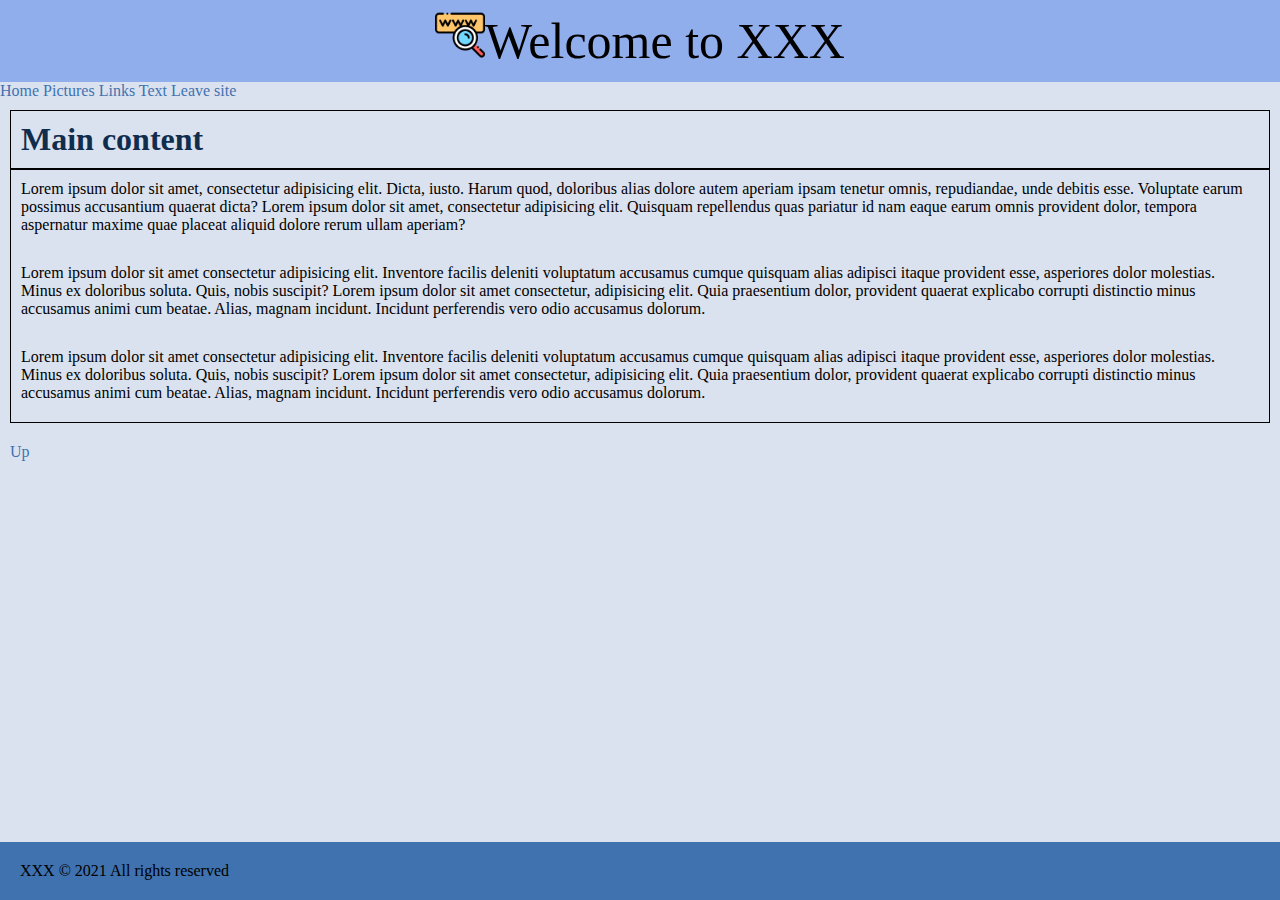
==== home.html @ f10ae5cb "ftrs" ====
<!DOCTYPE html>
<html lang="en">
<head>
    <meta charset="UTF-8">
    <meta http-equiv="X-UA-Compatible" content="IE=edge">
    <meta name="viewport" content="width=device-width, initial-scale=1.0">
    <link rel="stylesheet" href="styles.css">
    <title>XXX</title>
</head>
<body>
    <header id="header">
        <div>
        <a href="home.html">
            <img  src="images/www.png" alt="Logo" width="50" height="auto"> 
        </a> 
            <span> Welcome to XXX</span>
        </div>
    </header>

    <nav id="meniu-top">
        <a href="home.html">Home</a>
        <a href="pictures.html">Pictures</a>
        <a href="links.html">Links</a>
        <a href="text.html">Text</a>
        <a href="index.html">Leave site</a>
    </nav>

    <main id="content">
        <div>  
        <h1>Main content</h1>
        <div>
        <p>Lorem ipsum dolor sit amet, consectetur adipisicing elit. Dicta, iusto. Harum quod, doloribus alias dolore autem aperiam ipsam tenetur omnis, repudiandae, unde debitis esse. Voluptate earum possimus accusantium quaerat dicta? Lorem ipsum dolor sit amet, consectetur adipisicing elit. Quisquam repellendus quas pariatur id nam eaque earum omnis provident dolor, tempora aspernatur maxime quae placeat aliquid dolore rerum ullam aperiam?
        </p>
        <p>Lorem ipsum dolor sit amet consectetur adipisicing elit. Inventore facilis deleniti voluptatum accusamus cumque quisquam alias adipisci itaque provident esse, asperiores dolor molestias. Minus ex doloribus soluta. Quis, nobis suscipit? Lorem ipsum dolor sit amet consectetur, adipisicing elit. Quia praesentium dolor, provident quaerat explicabo corrupti distinctio minus accusamus animi cum beatae. Alias, magnam incidunt. Incidunt perferendis vero odio accusamus dolorum.
        </p>
        <p>Lorem ipsum dolor sit amet consectetur adipisicing elit. Inventore facilis deleniti voluptatum accusamus cumque quisquam alias adipisci itaque provident esse, asperiores dolor molestias. Minus ex doloribus soluta. Quis, nobis suscipit? Lorem ipsum dolor sit amet consectetur, adipisicing elit. Quia praesentium dolor, provident quaerat explicabo corrupti distinctio minus accusamus animi cum beatae. Alias, magnam incidunt. Incidunt perferendis vero odio accusamus dolorum.</p>
        </div>
        </div>
        <p>
            <a href="#">Up</a>
        </p>
    </main>

    <footer id="footer">
        XXX  &#169; 2021 All rights reserved
    </footer>
</body>
</html>
---- styles.css ----
* {
    box-sizing: border-box;
}
html{
    height: 100%;
}

a {
    text-decoration: none;
}

a:link {
    color: #3F72AF;
}


a:visited {
    color: rgb(116, 124, 116);
}

a:hover,
a:active {
    color: red;
    text-decoration: underline;
}



header {
    background-color: #90adec;

}

header div {
    text-align: center;
    font-size: 50px;
    display: flex;
    align-items: center;
    justify-content: center;
    
}

body {
    background-color: #DBE2EF;
    margin: 0;
    padding: 0px;

    min-height: 100%;
    display: flex;
    flex-direction: column;
}

footer {
    background-color: #3F72AF;
    width: 100%;
    margin: 0px;
    padding: 20px;


    margin-top: auto;
}
h1 {
    color: #112d4e;
    margin: 0;
    padding: 10px;
    border: 1px solid black;
}

h2 {
    color: #112d4e;
    margin: 0;
    padding: 10px;
}


div {

    margin: 0;
    padding: 10px;

}

div div {

    margin: 0;
    padding: 0;
    border: 1px solid black;
}

p {

    margin: 0;
    padding: 10px;
    padding-bottom: 20px;

}
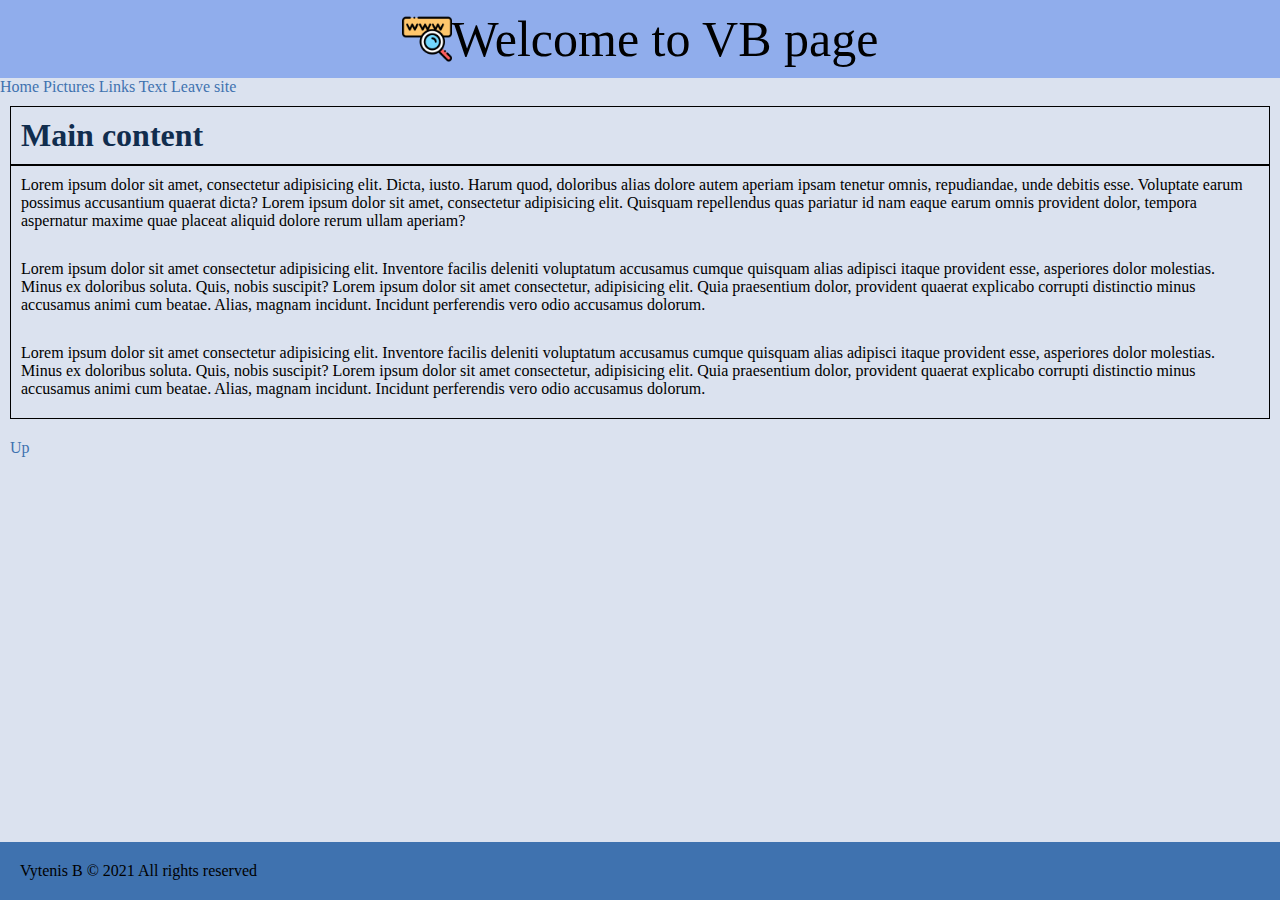
==== commit f6c16af1: "1" ====
--- a/home.html
+++ b/home.html
@@ -5,7 +5,7 @@
     <meta http-equiv="X-UA-Compatible" content="IE=edge">
     <meta name="viewport" content="width=device-width, initial-scale=1.0">
     <link rel="stylesheet" href="styles.css">
-    <title>XXX</title>
+    <title>VB page </title>
 </head>
 <body>
     <header id="header">
@@ -13,7 +13,7 @@
         <a href="home.html">
             <img  src="images/www.png" alt="Logo" width="50" height="auto"> 
         </a> 
-            <span> Welcome to XXX</span>
+            <span> Welcome to VB page</span>
         </div>
     </header>
 
@@ -42,7 +42,7 @@
     </main>
 
     <footer id="footer">
-        XXX  &#169; 2021 All rights reserved
+        Vytenis B &#169; 2021 All rights reserved
     </footer>
 </body>
 </html>--- a/styles.css
+++ b/styles.css
@@ -1,8 +1,11 @@
 * {
     box-sizing: border-box;
 }
-html{
+
+html {
+
     height: 100%;
+    
 }
 
 a {
@@ -37,10 +40,12 @@
     display: flex;
     align-items: center;
     justify-content: center;
-    
+
 }
 
 body {
+    min-height: 100vh;
+    position: relative;
     background-color: #DBE2EF;
     margin: 0;
     padding: 0px;
@@ -48,6 +53,7 @@
     min-height: 100%;
     display: flex;
     flex-direction: column;
+
 }
 
 footer {
@@ -59,6 +65,7 @@
 
     margin-top: auto;
 }
+
 h1 {
     color: #112d4e;
     margin: 0;
@@ -93,4 +100,9 @@
     padding: 10px;
     padding-bottom: 20px;
 
+}
+
+img {
+    display: block;
+    max-width: 100%;
 }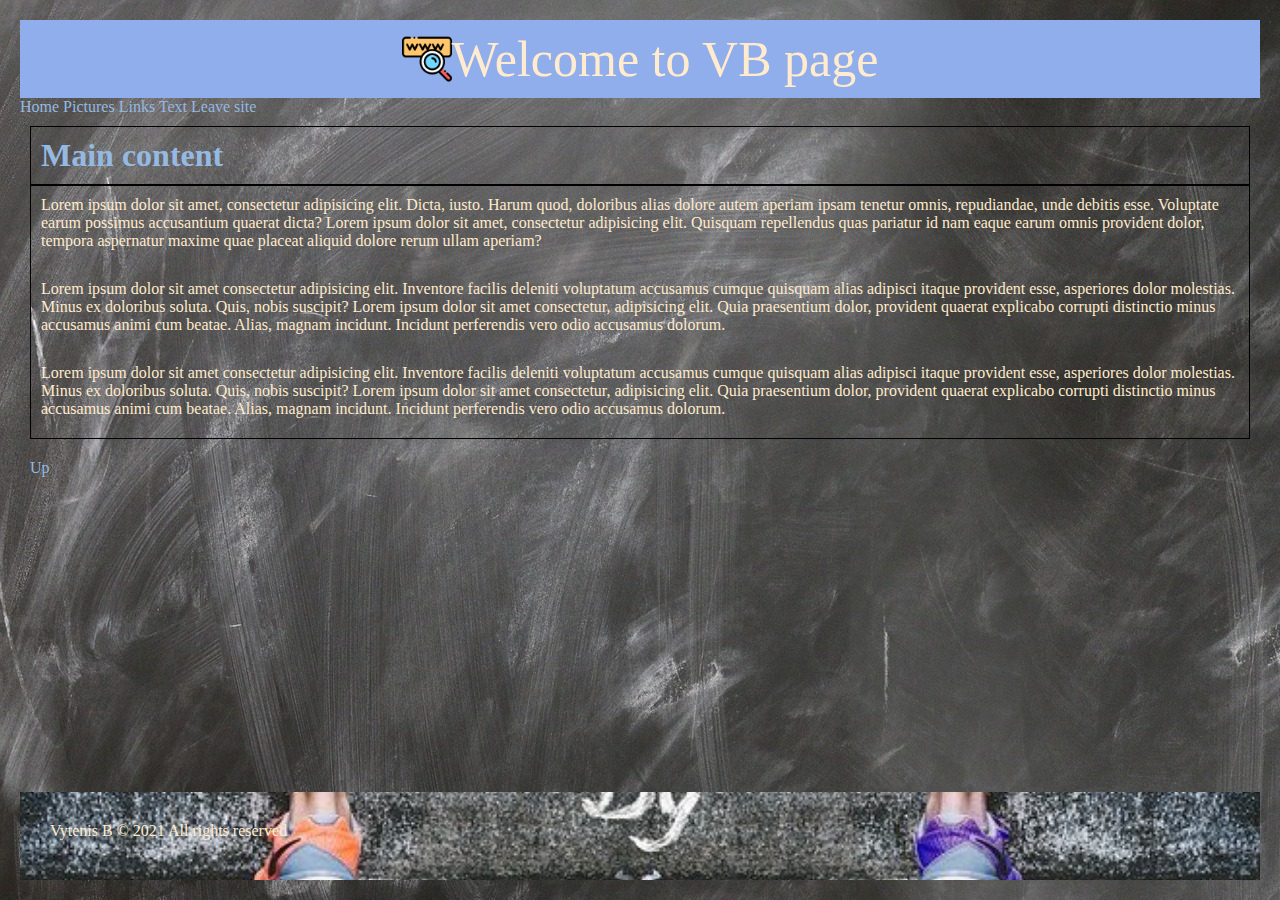
==== commit 2c55583d: "new" ====
--- a/home.html
+++ b/home.html
@@ -42,7 +42,8 @@
     </main>
 
     <footer id="footer">
-        Vytenis B &#169; 2021 All rights reserved
+        <p>
+            Vytenis B &#169; 2021 All rights reserved</p>
     </footer>
 </body>
 </html>--- a/styles.css
+++ b/styles.css
@@ -3,22 +3,39 @@
 }
 
 html {
-
+    /*footer down*/
     height: 100%;
     
 }
 
+body {
+    background-image: url(images/board-gdb804dbf2_1920.jpeg);
+    
+
+    color: blanchedalmond;
+    min-height: 100vh;
+    position: relative;
+    background-color: #DBE2EF;
+    margin: 0px;
+    padding: 20px;
+
+    /*footer down*/
+    min-height: 100%;
+    display: flex;
+    flex-direction: column;
+
+}
 a {
     text-decoration: none;
 }
 
 a:link {
-    color: #3F72AF;
+    color: #95b9e2;
 }
 
 
 a:visited {
-    color: rgb(116, 124, 116);
+    color: blanchedalmond;
 }
 
 a:hover,
@@ -43,38 +60,34 @@
 
 }
 
-body {
-    min-height: 100vh;
-    position: relative;
-    background-color: #DBE2EF;
-    margin: 0;
-    padding: 0px;
-
-    min-height: 100%;
-    display: flex;
-    flex-direction: column;
-
-}
-
 footer {
+    background-image: url(images/stairs-g40a49f8f5_640.jpeg);
     background-color: #3F72AF;
+    background-size: cover;
+    background-repeat:no-repeat;
+    background-position: center;
+    max-width: 100%;
+    max-height: 100%;
+    
     width: 100%;
     margin: 0px;
     padding: 20px;
 
-
+    /*footer down*/
     margin-top: auto;
 }
 
+
+
 h1 {
-    color: #112d4e;
+    color: #95b9e2;
     margin: 0;
     padding: 10px;
     border: 1px solid black;
 }
 
 h2 {
-    color: #112d4e;
+    color: #95b9e2;
     margin: 0;
     padding: 10px;
 }
@@ -105,4 +118,13 @@
 img {
     display: block;
     max-width: 100%;
-}+}
+
+.resize {
+    padding: 0;
+    margin: 0;
+    width: 100%;
+    height: 80px;
+    
+}
+
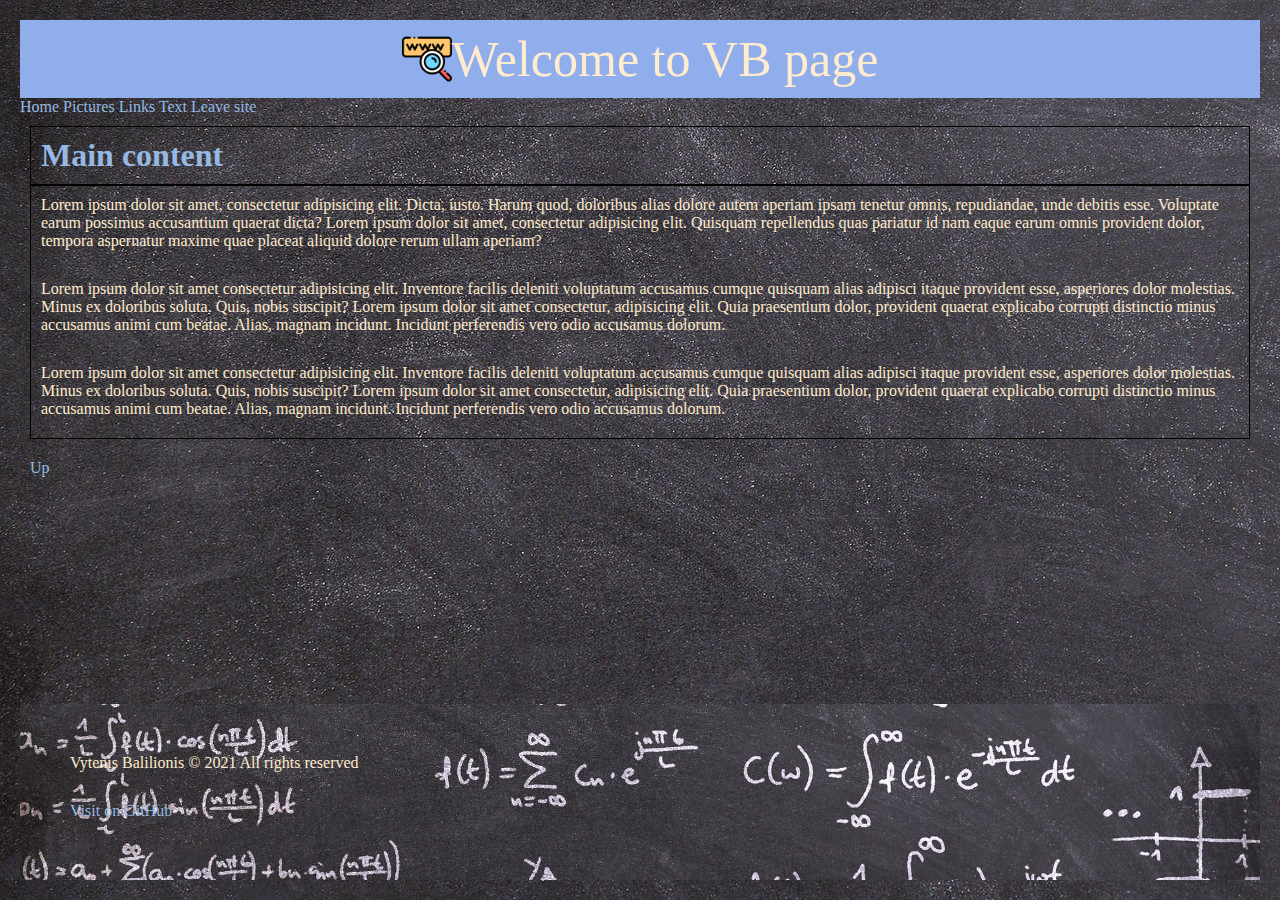
==== commit 5fd9d8b8: "qq" ====
--- a/home.html
+++ b/home.html
@@ -42,8 +42,8 @@
     </main>
 
     <footer id="footer">
-        <p>
-            Vytenis B &#169; 2021 All rights reserved</p>
+        <p>Vytenis Balilionis &#169; 2021 All rights reserved</p>
+        <p> <a href="https://github.com/VytenisBa/HomeWork">Visit on GitHub</a></p>
     </footer>
 </body>
 </html>--- a/styles.css
+++ b/styles.css
@@ -9,7 +9,7 @@
 }
 
 body {
-    background-image: url(images/board-gdb804dbf2_1920.jpeg);
+    background-image: url(images/black-g3e54f5c4d_1920.jpeg);
     
 
     color: blanchedalmond;
@@ -61,7 +61,7 @@
 }
 
 footer {
-    background-image: url(images/stairs-g40a49f8f5_640.jpeg);
+    background-image: url(images/board-g4f08ccdd1_1920.jpeg);
     background-color: #3F72AF;
     background-size: cover;
     background-repeat:no-repeat;
@@ -70,9 +70,16 @@
     max-height: 100%;
     
     width: 100%;
+    height: auto;
     margin: 0px;
-    padding: 20px;
+    padding: 40px;
 
+    /*    
+    width: 450px;
+    height: auto;
+    display: block;
+    max-width: 100%;
+    */
     /*footer down*/
     margin-top: auto;
 }
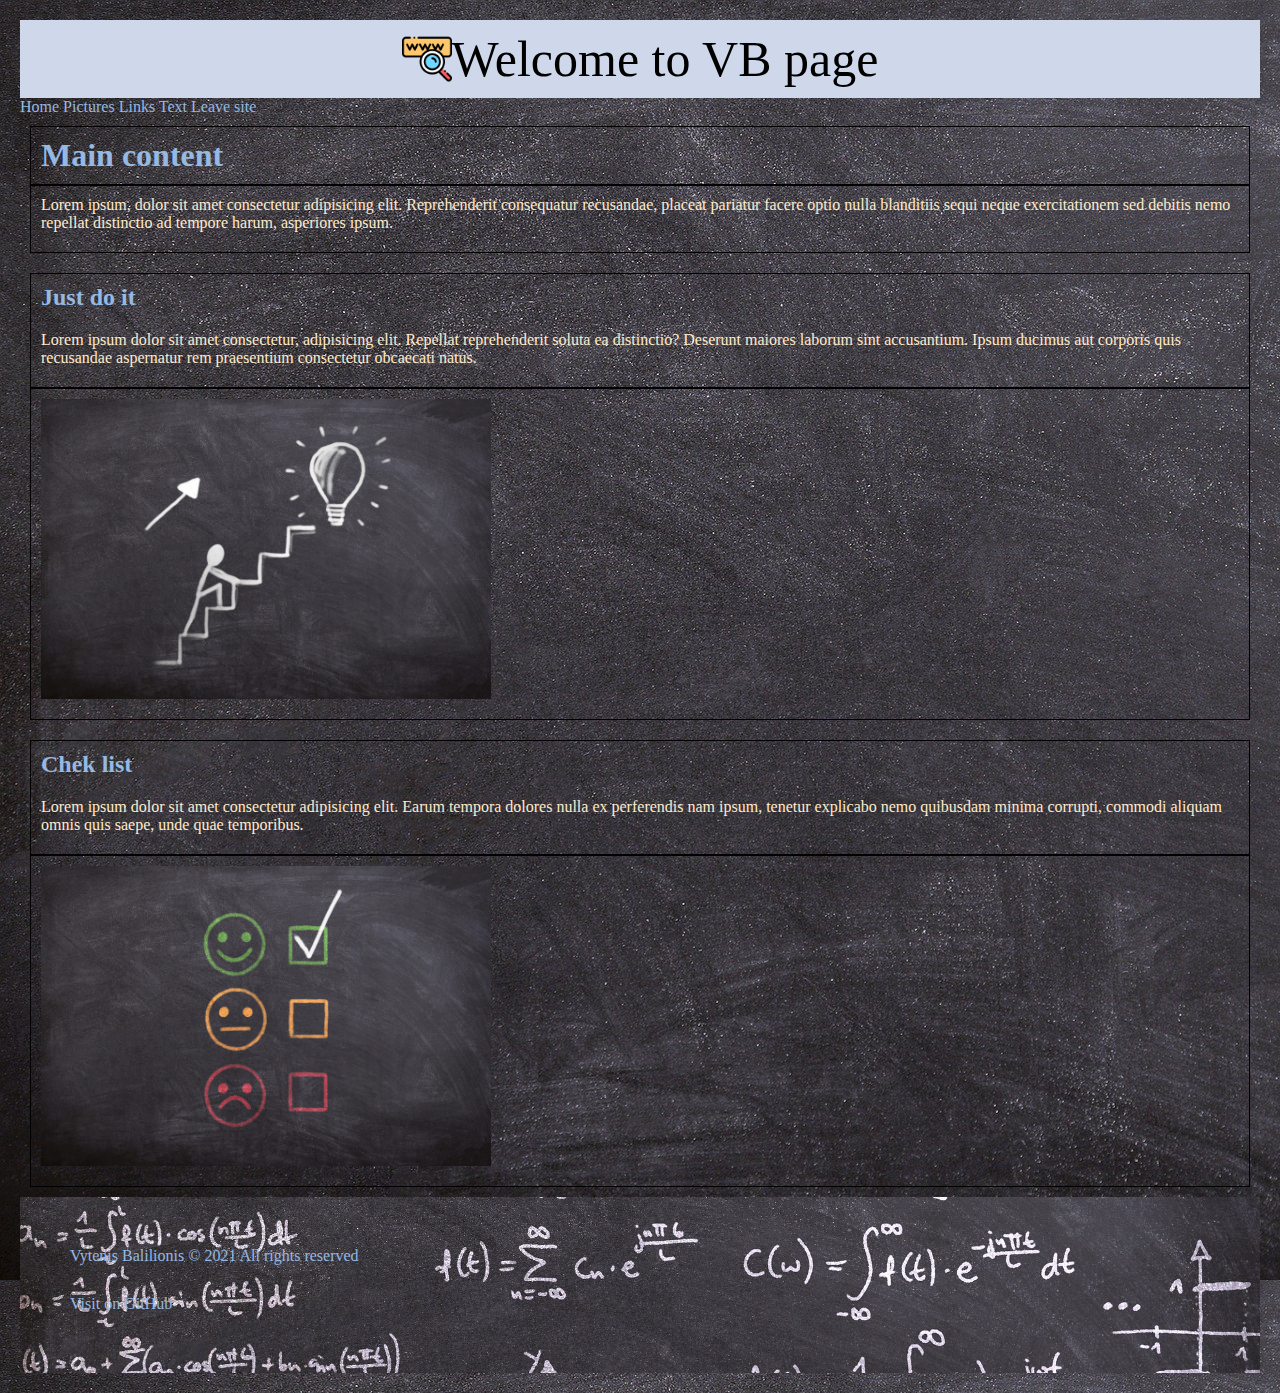
==== commit ae515c63: "11" ====
--- a/home.html
+++ b/home.html
@@ -26,19 +26,38 @@
     </nav>
 
     <main id="content">
-        <div>  
-        <h1>Main content</h1>
-        <div>
-        <p>Lorem ipsum dolor sit amet, consectetur adipisicing elit. Dicta, iusto. Harum quod, doloribus alias dolore autem aperiam ipsam tenetur omnis, repudiandae, unde debitis esse. Voluptate earum possimus accusantium quaerat dicta? Lorem ipsum dolor sit amet, consectetur adipisicing elit. Quisquam repellendus quas pariatur id nam eaque earum omnis provident dolor, tempora aspernatur maxime quae placeat aliquid dolore rerum ullam aperiam?
-        </p>
-        <p>Lorem ipsum dolor sit amet consectetur adipisicing elit. Inventore facilis deleniti voluptatum accusamus cumque quisquam alias adipisci itaque provident esse, asperiores dolor molestias. Minus ex doloribus soluta. Quis, nobis suscipit? Lorem ipsum dolor sit amet consectetur, adipisicing elit. Quia praesentium dolor, provident quaerat explicabo corrupti distinctio minus accusamus animi cum beatae. Alias, magnam incidunt. Incidunt perferendis vero odio accusamus dolorum.
-        </p>
-        <p>Lorem ipsum dolor sit amet consectetur adipisicing elit. Inventore facilis deleniti voluptatum accusamus cumque quisquam alias adipisci itaque provident esse, asperiores dolor molestias. Minus ex doloribus soluta. Quis, nobis suscipit? Lorem ipsum dolor sit amet consectetur, adipisicing elit. Quia praesentium dolor, provident quaerat explicabo corrupti distinctio minus accusamus animi cum beatae. Alias, magnam incidunt. Incidunt perferendis vero odio accusamus dolorum.</p>
-        </div>
-        </div>
-        <p>
-            <a href="#">Up</a>
-        </p>
+        <section>
+            <div>
+                <h1>Main content</h1>
+                <div>
+                    <p>Lorem ipsum, dolor sit amet consectetur adipisicing elit. Reprehenderit consequatur recusandae, placeat pariatur facere optio nulla blanditiis sequi neque exercitationem sed debitis nemo repellat distinctio ad tempore harum, asperiores ipsum.</p>
+                </div>
+            </div>
+        </section>
+
+        <section>
+            <div class="split">
+                <div><h2>Just do it</h2>
+                    <p>Lorem ipsum dolor sit amet consectetur, adipisicing elit. Repellat reprehenderit soluta ea distinctio? Deserunt maiores laborum sint accusantium. Ipsum ducimus aut corporis quis recusandae aspernatur rem praesentium consectetur obcaecati natus.</p>
+                </div>
+                <div>
+                    <p><img src="images/board-g20504d21c_1920.jpeg" alt="Up"></p>
+                </div>
+            </div>
+        </section>
+
+        <section>
+            <div class="split">
+                <div><h2>Chek list</h2>
+                    <p>Lorem ipsum dolor sit amet consectetur adipisicing elit. Earum tempora dolores nulla ex perferendis nam ipsum, tenetur explicabo nemo quibusdam minima corrupti, commodi aliquam omnis quis saepe, unde quae temporibus.</p>
+                </div>
+                <div>
+                    <p><img src="images/board-ge73ba3d35_1920.jpeg" alt=""></p>
+                </div>
+            </div>
+
+        </section>
+
     </main>
 
     <footer id="footer">
--- a/styles.css
+++ b/styles.css
@@ -35,7 +35,7 @@
 
 
 a:visited {
-    color: blanchedalmond;
+    color: rgb(245, 208, 143);
 }
 
 a:hover,
@@ -47,7 +47,8 @@
 
 
 header {
-    background-color: #90adec;
+    background-color: #cfd8eb;
+    color: black;
 
 }
 
@@ -64,27 +65,21 @@
     background-image: url(images/board-g4f08ccdd1_1920.jpeg);
     background-color: #3F72AF;
     background-size: cover;
+    color:#95b9e2 ;
     background-repeat:no-repeat;
     background-position: center;
     max-width: 100%;
     max-height: 100%;
+    
     
     width: 100%;
     height: auto;
     margin: 0px;
     padding: 40px;
 
-    /*    
-    width: 450px;
-    height: auto;
-    display: block;
-    max-width: 100%;
-    */
     /*footer down*/
     margin-top: auto;
 }
-
-
 
 h1 {
     color: #95b9e2;
@@ -99,6 +94,12 @@
     padding: 10px;
 }
 
+.split img {
+    width: 450px;
+    height: auto;
+    display: block;
+    max-width: 100%;
+}
 
 div {
 
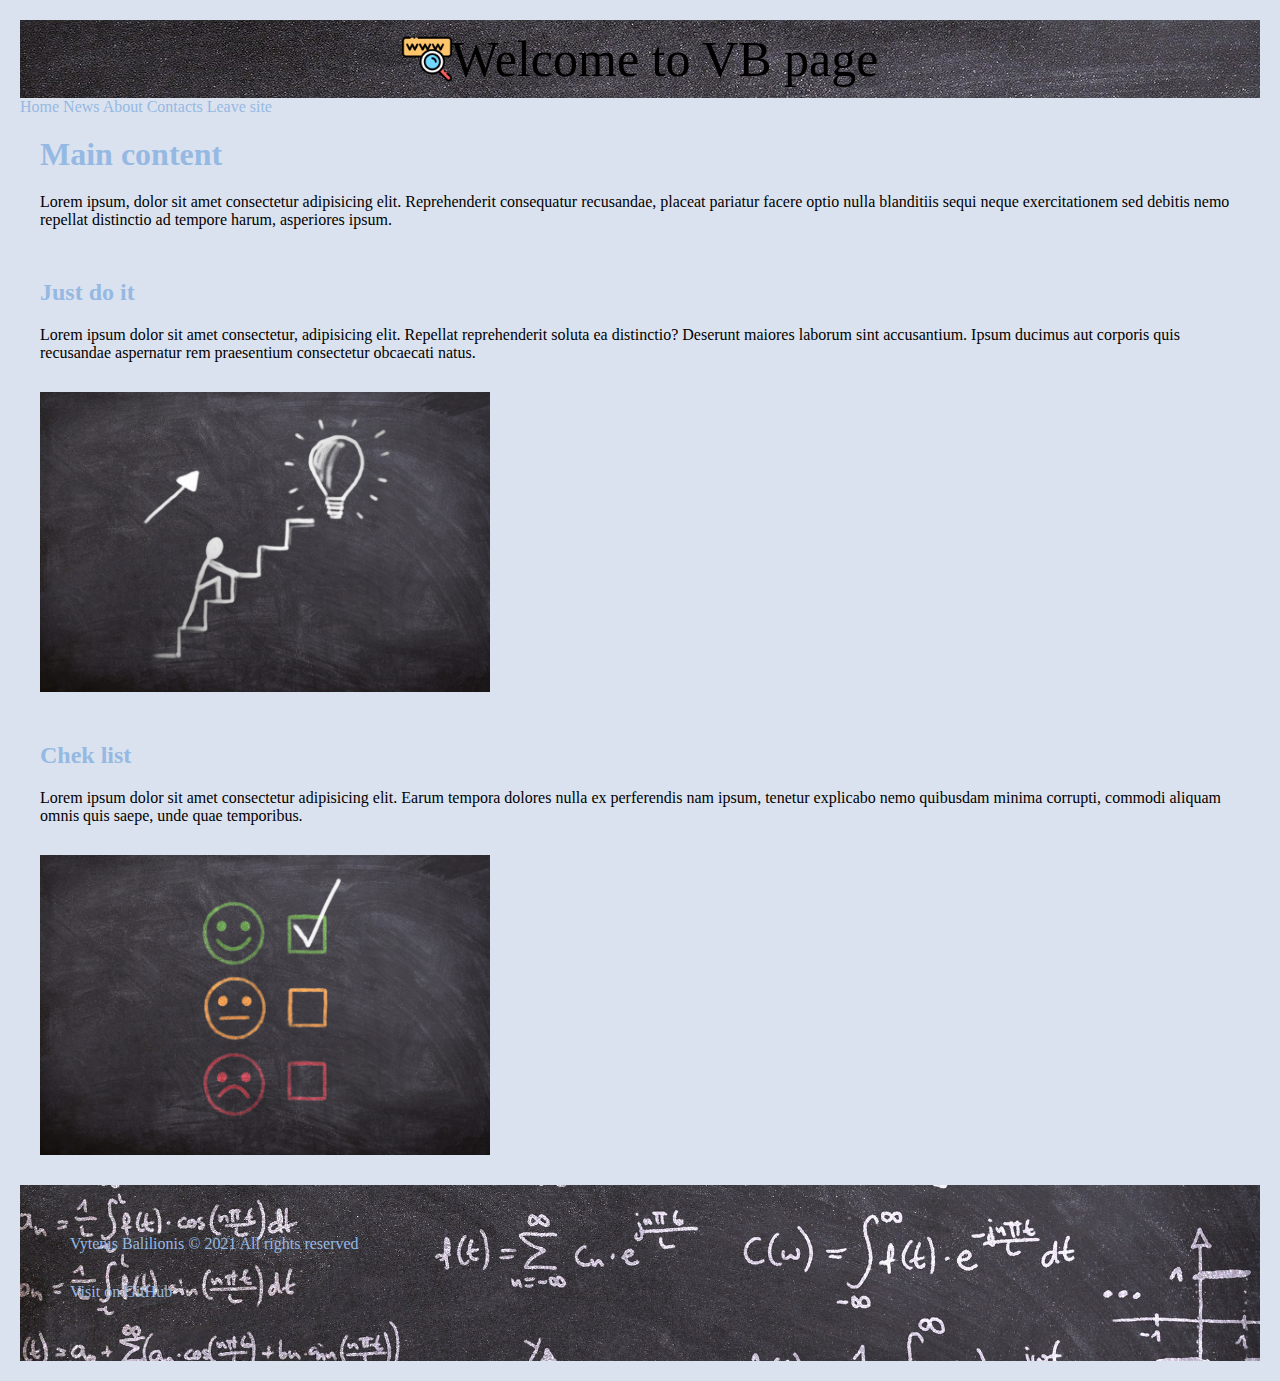
==== commit 3aa03395: "Update home.html" ====
--- a/home.html
+++ b/home.html
@@ -19,9 +19,9 @@
 
     <nav id="meniu-top">
         <a href="home.html">Home</a>
-        <a href="pictures.html">Pictures</a>
-        <a href="links.html">Links</a>
-        <a href="text.html">Text</a>
+        <a href="pictures.html">News</a>
+        <a href="links.html">About</a>
+        <a href="text.html">Contacts</a>
         <a href="index.html">Leave site</a>
     </nav>
 
--- a/styles.css
+++ b/styles.css
@@ -1,6 +1,7 @@
 * {
     box-sizing: border-box;
 }
+
 
 html {
     /*footer down*/
@@ -9,10 +10,10 @@
 }
 
 body {
-    background-image: url(images/black-g3e54f5c4d_1920.jpeg);
+    /*background-image: url(images/black-g3e54f5c4d_1920.jpeg);*/
     
 
-    color: blanchedalmond;
+    color: rgb(0, 0, 0);
     min-height: 100vh;
     position: relative;
     background-color: #DBE2EF;
@@ -47,6 +48,7 @@
 
 
 header {
+    background-image: url(images/black-g3e54f5c4d_1920.jpeg);
     background-color: #cfd8eb;
     color: black;
 
@@ -85,7 +87,6 @@
     color: #95b9e2;
     margin: 0;
     padding: 10px;
-    border: 1px solid black;
 }
 
 h2 {
@@ -93,7 +94,10 @@
     margin: 0;
     padding: 10px;
 }
-
+.split {
+    display: flex;
+    flex-direction: column;
+}
 .split img {
     width: 450px;
     height: auto;
@@ -112,7 +116,7 @@
 
     margin: 0;
     padding: 0;
-    border: 1px solid black;
+   
 }
 
 p {
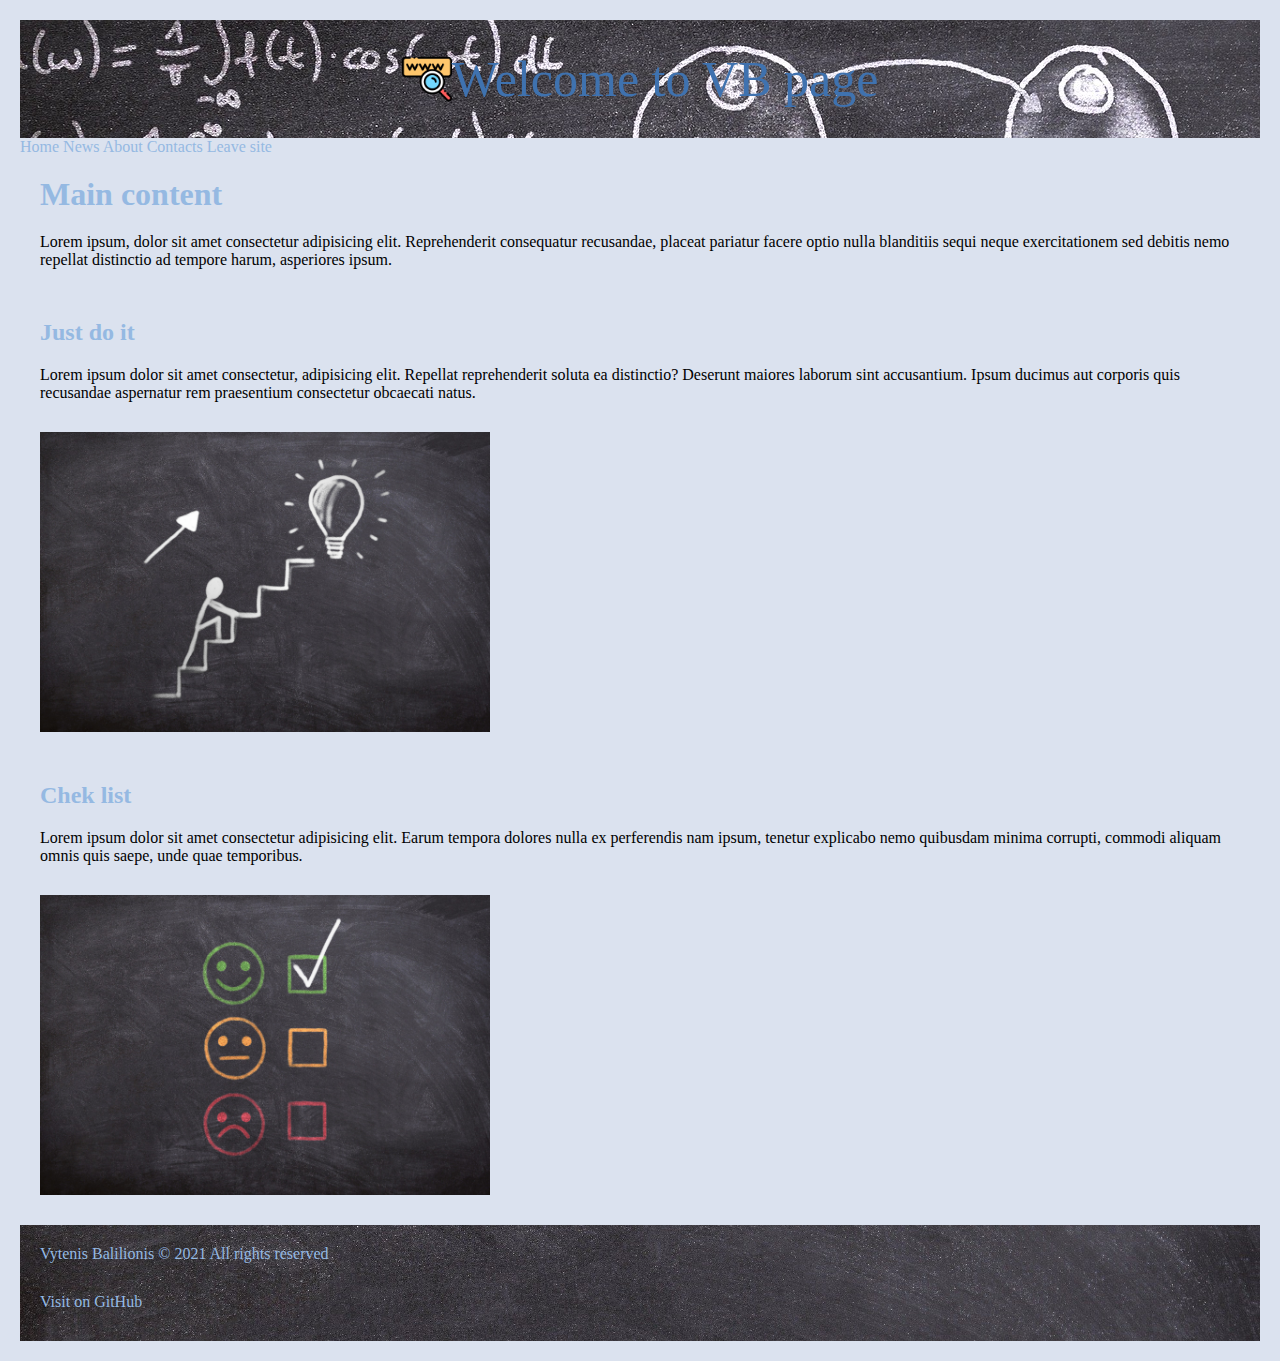
==== commit c84f5730: "pp" ====
--- a/home.html
+++ b/home.html
@@ -37,22 +37,26 @@
 
         <section>
             <div class="split">
-                <div><h2>Just do it</h2>
-                    <p>Lorem ipsum dolor sit amet consectetur, adipisicing elit. Repellat reprehenderit soluta ea distinctio? Deserunt maiores laborum sint accusantium. Ipsum ducimus aut corporis quis recusandae aspernatur rem praesentium consectetur obcaecati natus.</p>
-                </div>
                 <div>
-                    <p><img src="images/board-g20504d21c_1920.jpeg" alt="Up"></p>
+                    <div><h2>Just do it</h2>
+                        <p>Lorem ipsum dolor sit amet consectetur, adipisicing elit. Repellat reprehenderit soluta ea distinctio? Deserunt maiores laborum sint accusantium. Ipsum ducimus aut corporis quis recusandae aspernatur rem praesentium consectetur obcaecati natus.</p>
+                    </div>
+                    <div>
+                        <p><img src="images/board-g20504d21c_1920.jpeg" alt="Up"></p>
+                    </div>
                 </div>
             </div>
         </section>
 
         <section>
             <div class="split">
-                <div><h2>Chek list</h2>
-                    <p>Lorem ipsum dolor sit amet consectetur adipisicing elit. Earum tempora dolores nulla ex perferendis nam ipsum, tenetur explicabo nemo quibusdam minima corrupti, commodi aliquam omnis quis saepe, unde quae temporibus.</p>
-                </div>
                 <div>
-                    <p><img src="images/board-ge73ba3d35_1920.jpeg" alt=""></p>
+                    <div><h2>Chek list</h2>
+                        <p>Lorem ipsum dolor sit amet consectetur adipisicing elit. Earum tempora dolores nulla ex perferendis nam ipsum, tenetur explicabo nemo quibusdam minima corrupti, commodi aliquam omnis quis saepe, unde quae temporibus.</p>
+                    </div>
+                    <div>
+                        <p><img src="images/board-ge73ba3d35_1920.jpeg" alt=""></p>
+                    </div>
                 </div>
             </div>
 
--- a/styles.css
+++ b/styles.css
@@ -2,11 +2,9 @@
     box-sizing: border-box;
 }
 
-
 html {
     /*footer down*/
-    height: 100%;
-    
+    height: 100%;  
 }
 
 body {
@@ -24,47 +22,39 @@
     min-height: 100%;
     display: flex;
     flex-direction: column;
-
 }
 a {
     text-decoration: none;
 }
-
 a:link {
     color: #95b9e2;
 }
-
-
 a:visited {
     color: rgb(245, 208, 143);
 }
-
 a:hover,
 a:active {
     color: red;
     text-decoration: underline;
 }
 
-
-
 header {
-    background-image: url(images/black-g3e54f5c4d_1920.jpeg);
+    background-image: url(images/board-g4f08ccdd1_1920.jpeg);
     background-color: #cfd8eb;
     color: black;
-
+    padding: 20px;
 }
-
 header div {
     text-align: center;
     font-size: 50px;
     display: flex;
     align-items: center;
     justify-content: center;
-
+    color: #3F72AF;
 }
 
 footer {
-    background-image: url(images/board-g4f08ccdd1_1920.jpeg);
+    background-image: url(images/black-g3e54f5c4d_1920.jpeg);
     background-color: #3F72AF;
     background-size: cover;
     color:#95b9e2 ;
@@ -72,12 +62,10 @@
     background-position: center;
     max-width: 100%;
     max-height: 100%;
-    
-    
     width: 100%;
     height: auto;
     margin: 0px;
-    padding: 40px;
+    padding: 10px;
 
     /*footer down*/
     margin-top: auto;
@@ -88,7 +76,6 @@
     margin: 0;
     padding: 10px;
 }
-
 h2 {
     color: #95b9e2;
     margin: 0;
@@ -104,39 +91,28 @@
     display: block;
     max-width: 100%;
 }
-
 div {
-
     margin: 0;
     padding: 10px;
-
 }
-
 div div {
-
     margin: 0;
-    padding: 0;
-   
+    padding: 0;   
 }
-
 p {
-
     margin: 0;
     padding: 10px;
     padding-bottom: 20px;
-
 }
 
 img {
     display: block;
     max-width: 100%;
 }
-
 .resize {
     padding: 0;
     margin: 0;
     width: 100%;
-    height: 80px;
-    
+    height: 80px;   
 }
 
